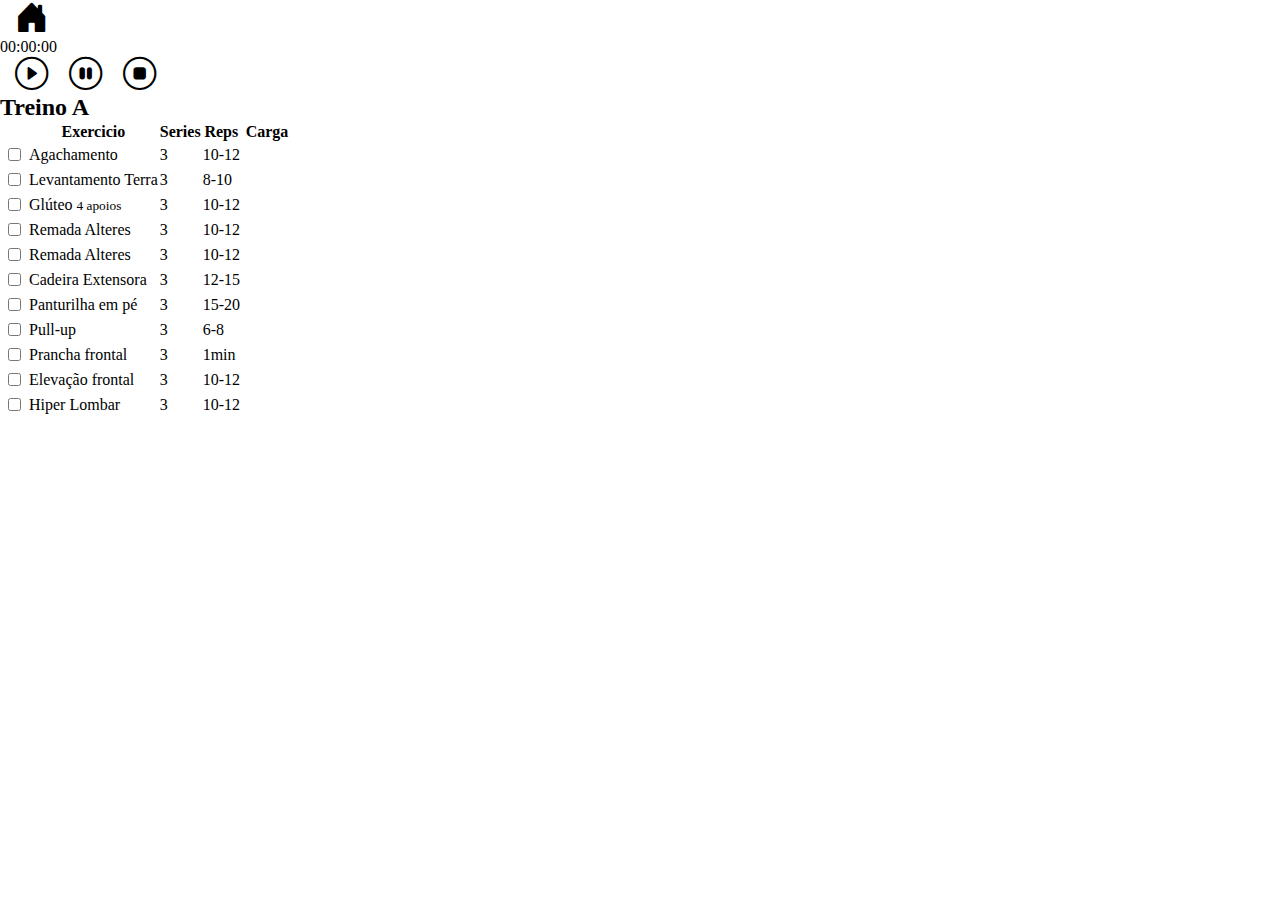
==== treinoa.html @ 10a72356 "Update files" ====
<!DOCTYPE html>
<html lang="pt-br">

<head>
    <meta charset="UTF-8">
    <meta name="viewport" content="width=device-width, initial-scale=1.0">
    <title>Treino</title>
    <link rel="shortcut icon" href="favicon.ico" type="image/x-icon">
    <!-- bootstrap -->
    <link href="https://cdn.jsdelivr.net/npm/bootstrap@5.3.0/dist/css/bootstrap.min.css" rel="stylesheet"
        integrity="sha384-9ndCyUaIbzAi2FUVXJi0CjmCapSmO7SnpJef0486qhLnuZ2cdeRhO02iuK6FUUVM" crossorigin="anonymous">
    <script src="https://cdn.jsdelivr.net/npm/bootstrap@5.3.0/dist/js/bootstrap.bundle.min.js"
        integrity="sha384-geWF76RCwLtnZ8qwWowPQNguL3RmwHVBC9FhGdlKrxdiJJigb/j/68SIy3Te4Bkz"
        crossorigin="anonymous"></script>
    <link rel="stylesheet" href="https://cdn.jsdelivr.net/npm/bootstrap-icons@1.10.5/font/bootstrap-icons.css">

    <!-- javaScript -->
    <script src="./cronometro.js"></script>
    <!-- css -->
    <link rel="stylesheet" href="style.css">
</head>

<body class="bg-dark p-1">
    <span><button class="text-light" ><i class="bi bi-house-door-fill"></i></button></span>
    <div class=" bg-dark text-center m-auto cronometro">
        <p class='text-light display-4 pt-3' id="tempo">00:00:00</p>
        <button class="text-light" onclick="iniciarCronometro()"><i class="bi bi-play-circle"></i></button>
        <button class="text-light" onclick="pausarCronometro()"><i class="bi bi-pause-circle"></i></button>
        <button class="text-light" onclick="pararCronometro()"><i class="bi bi-stop-circle"></i></button>
    </div>
    <h2 class="bg-dark text-light p-3 pb-0 text-center m-0 ">Treino A</h2>

    <table class="table table-dark table-striped">
        <thead>
            <tr>
                <th scope="col"></th>
                <th scope="col">Exercicio</th>
                <th scope="col">Series</th>
                <th scope="col">Reps</th>
                <th scope="col">Carga</th>
            </tr>
        </thead>
        <tbody>
            <tr>
                <td><input class="check form-check-input mt-0" type="checkbox"></td>
                <td>Agachamento</td>
                <td>3</td>
                <td>10-12</td>
                <td><input type="text" /></td>
            </tr>
            <tr>
                <td><input class="check" type="checkbox"></td>
                <td>Levantamento Terra</td>
                <td>3</td>
                <td>8-10</td>
                <td><input type="text" /></td>
            </tr>
            <tr>
                <td><input class="check" type="checkbox"></td>
                <td>Glúteo <small>4 apoios</small></td>
                <td>3</td>
                <td>10-12</td>
                <td><input type="text" /></td>
            </tr>
            <tr>
                <td><input class="check" type="checkbox"></td>
                <td>Remada Alteres</td>
                <td>3</td>
                <td>10-12</td>
                <td><input type="text" /></td>
            </tr>
            <tr>
                <td><input class="check" type="checkbox"></td>
                <td>Remada Alteres</td>
                <td>3</td>
                <td>10-12</td>
                <td><input type="text" /></td>
            </tr>
            <tr>
                <td><input class="check" type="checkbox"></td>
                <td>Cadeira Extensora</td>
                <td>3</td>
                <td>12-15</td>
                <td><input type="text" /></td>
            </tr>
            <tr>
                <td><input class="check" type="checkbox"></td>
                <td>Panturilha em pé</td>
                <td>3</td>
                <td>15-20</td>
                <td><input type="text" /></td>
            </tr>
            <tr>
                <td><input class="check" type="checkbox"></td>
                <td>Pull-up</td>
                <td>3</td>
                <td>6-8</td>
                <td><input type="text" /></td>
            </tr>
            <tr>
                <td><input class="check" type="checkbox"></td>
                <td>Prancha frontal</td>
                <td>3</td>
                <td>1min</td>
                <td><input type="text" /></td>
            </tr>
            <tr>
                <td><input class="check" type="checkbox"></td>
                <td>Elevação frontal</td>
                <td>3</td>
                <td>10-12</td>
                <td><input type="text" /></td>
            </tr>

            <tr>
                <td><input class="check" type="checkbox"></td>
                <td>Hiper Lombar</td>
                <td>3</td>
                <td>10-12</td>
                <td><input type="text" /></td>
            </tr>
        </tbody>
    </table>

</body>

</html>
---- style.css ----
*{
    margin: 0;
    padding: 0;
    box-sizing: border-box;
}
input, button{
    background: none;
    border: none;
    width: 50px;
}
input:focus{
    outline: none;
}
.check{
    width: 15px;
    margin: 5px;
    outline: none;
    border: none;
}
.cronometro{
    width: 375px;
}
button i{
    font-size: 25pt;
    padding: 15px;
}
a{
    text-decoration: none;
}
.container{
    height: 70vh;
    margin: auto;
    justify-content: space-around;
}
.btn{
    padding: 15pt 35pt;
}
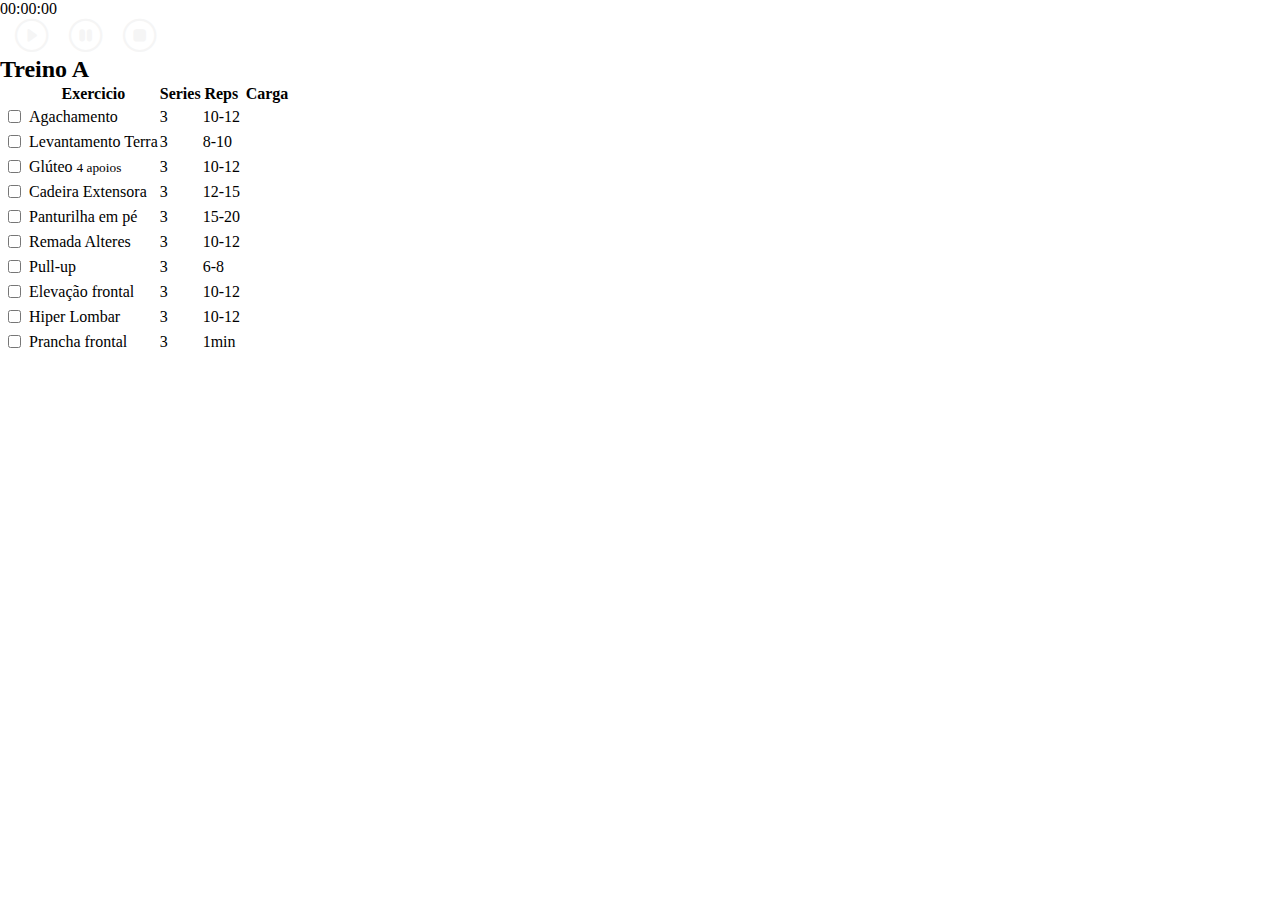
==== commit 71628dd5: "Fixing treino c" ====
--- a/treinoa.html
+++ b/treinoa.html
@@ -21,12 +21,14 @@
 </head>
 
 <body class="bg-dark p-1">
-    <span><button class="text-light" ><i class="bi bi-house-door-fill"></i></button></span>
     <div class=" bg-dark text-center m-auto cronometro">
         <p class='text-light display-4 pt-3' id="tempo">00:00:00</p>
-        <button class="text-light" onclick="iniciarCronometro()"><i class="bi bi-play-circle"></i></button>
-        <button class="text-light" onclick="pausarCronometro()"><i class="bi bi-pause-circle"></i></button>
-        <button class="text-light" onclick="pararCronometro()"><i class="bi bi-stop-circle"></i></button>
+        <button title="Clique para iniciar o cronometro" class="text-light" onclick="iniciarCronometro()"><i
+                class="bi bi-play-circle"></i></button>
+        <button title="Clique para pausar o cronometro" class="text-light" onclick="pausarCronometro()"><i
+                class="bi bi-pause-circle"></i></button>
+        <button title="Clique para parar o cronometro" class="text-light" onclick="pararCronometro()"><i
+                class="bi bi-stop-circle"></i></button>
     </div>
     <h2 class="bg-dark text-light p-3 pb-0 text-center m-0 ">Treino A</h2>
 
@@ -64,20 +66,6 @@
             </tr>
             <tr>
                 <td><input class="check" type="checkbox"></td>
-                <td>Remada Alteres</td>
-                <td>3</td>
-                <td>10-12</td>
-                <td><input type="text" /></td>
-            </tr>
-            <tr>
-                <td><input class="check" type="checkbox"></td>
-                <td>Remada Alteres</td>
-                <td>3</td>
-                <td>10-12</td>
-                <td><input type="text" /></td>
-            </tr>
-            <tr>
-                <td><input class="check" type="checkbox"></td>
                 <td>Cadeira Extensora</td>
                 <td>3</td>
                 <td>12-15</td>
@@ -92,9 +80,30 @@
             </tr>
             <tr>
                 <td><input class="check" type="checkbox"></td>
+                <td>Remada Alteres</td>
+                <td>3</td>
+                <td>10-12</td>
+                <td><input type="text" /></td>
+            </tr>
+            <tr>
+                <td><input class="check" type="checkbox"></td>
                 <td>Pull-up</td>
                 <td>3</td>
                 <td>6-8</td>
+                <td><input type="text" /></td>
+            </tr>
+            <tr>
+                <td><input class="check" type="checkbox"></td>
+                <td>Elevação frontal</td>
+                <td>3</td>
+                <td>10-12</td>
+                <td><input type="text" /></td>
+            </tr>
+            <tr>
+                <td><input class="check" type="checkbox"></td>
+                <td>Hiper Lombar</td>
+                <td>3</td>
+                <td>10-12</td>
                 <td><input type="text" /></td>
             </tr>
             <tr>
@@ -104,21 +113,6 @@
                 <td>1min</td>
                 <td><input type="text" /></td>
             </tr>
-            <tr>
-                <td><input class="check" type="checkbox"></td>
-                <td>Elevação frontal</td>
-                <td>3</td>
-                <td>10-12</td>
-                <td><input type="text" /></td>
-            </tr>
-
-            <tr>
-                <td><input class="check" type="checkbox"></td>
-                <td>Hiper Lombar</td>
-                <td>3</td>
-                <td>10-12</td>
-                <td><input type="text" /></td>
-            </tr>
         </tbody>
     </table>
 
--- a/style.css
+++ b/style.css
@@ -1,37 +1,47 @@
-*{
+* {
     margin: 0;
     padding: 0;
     box-sizing: border-box;
 }
-input, button{
+
+input, button {
     background: none;
     border: none;
     width: 50px;
+    color: #f5f5f5;
+    text-align: center;
 }
-input:focus{
+
+input:focus {
     outline: none;
 }
-.check{
+
+.check {
     width: 15px;
     margin: 5px;
     outline: none;
     border: none;
 }
-.cronometro{
+
+.cronometro {
     width: 375px;
 }
-button i{
+
+button i {
     font-size: 25pt;
     padding: 15px;
 }
-a{
+
+a {
     text-decoration: none;
 }
-.container{
+
+.container {
     height: 70vh;
     margin: auto;
     justify-content: space-around;
 }
-.btn{
+
+.btn {
     padding: 15pt 35pt;
-}
+}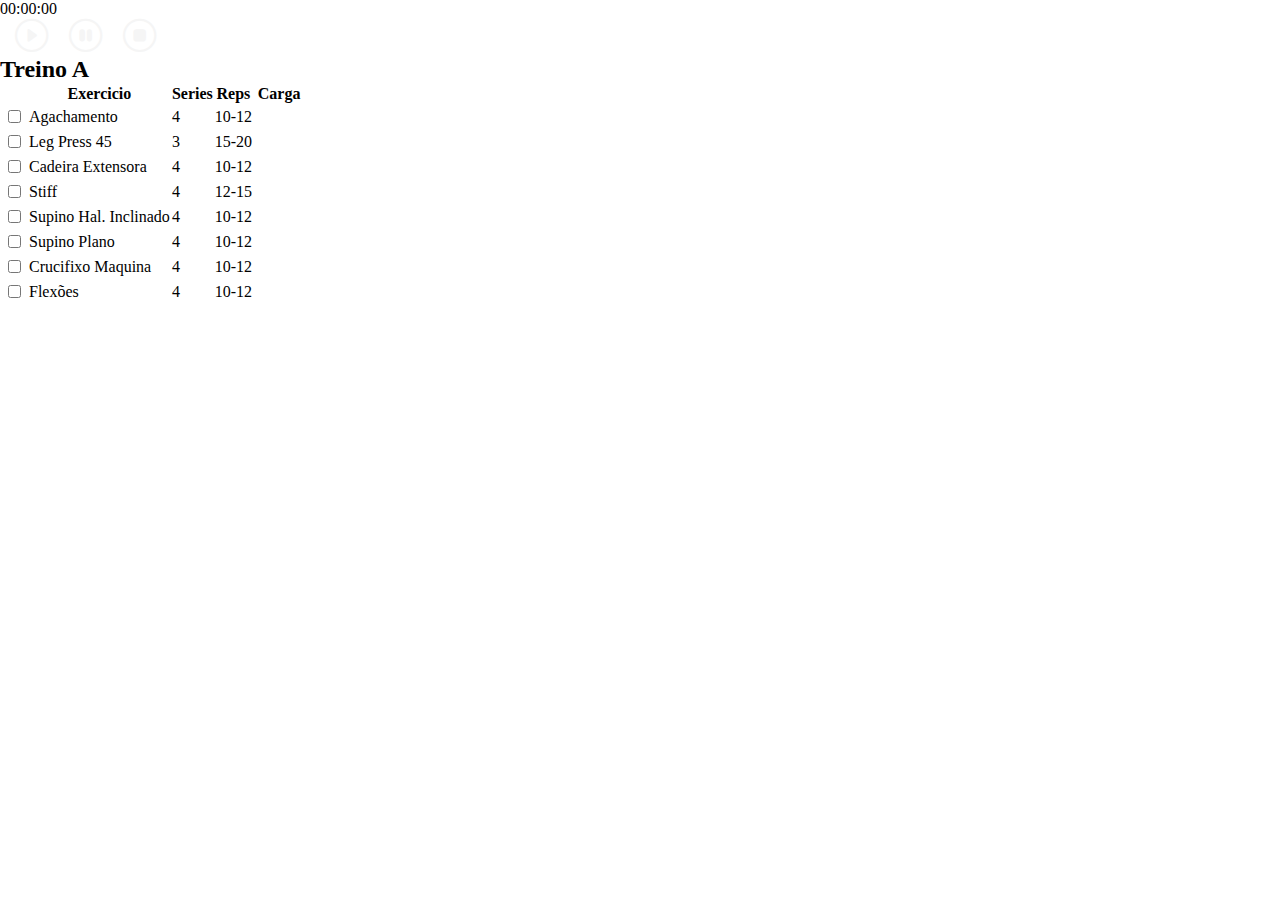
==== commit e5aa01b3: "Novo treino 20-08" ====
--- a/treinoa.html
+++ b/treinoa.html
@@ -4,7 +4,7 @@
 <head>
     <meta charset="UTF-8">
     <meta name="viewport" content="width=device-width, initial-scale=1.0">
-    <title>Treino</title>
+    <title>Treino A</title>
     <link rel="shortcut icon" href="favicon.ico" type="image/x-icon">
     <!-- bootstrap -->
     <link href="https://cdn.jsdelivr.net/npm/bootstrap@5.3.0/dist/css/bootstrap.min.css" rel="stylesheet"
@@ -30,7 +30,7 @@
         <button title="Clique para parar o cronometro" class="text-light" onclick="pararCronometro()"><i
                 class="bi bi-stop-circle"></i></button>
     </div>
-    <h2 class="bg-dark text-light p-3 pb-0 text-center m-0 ">Treino A</h2>
+    <h2 class="bg-dark text-light p-3 pb-0 text-center m-0">Treino A</h2>
 
     <table class="table table-dark table-striped">
         <thead>
@@ -46,73 +46,60 @@
             <tr>
                 <td><input class="check form-check-input mt-0" type="checkbox"></td>
                 <td>Agachamento</td>
-                <td>3</td>
+                <td>4</td>
                 <td>10-12</td>
                 <td><input type="text" /></td>
             </tr>
             <tr>
                 <td><input class="check" type="checkbox"></td>
-                <td>Levantamento Terra</td>
-                <td>3</td>
-                <td>8-10</td>
-                <td><input type="text" /></td>
-            </tr>
-            <tr>
-                <td><input class="check" type="checkbox"></td>
-                <td>Glúteo <small>4 apoios</small></td>
-                <td>3</td>
-                <td>10-12</td>
-                <td><input type="text" /></td>
-            </tr>
-            <tr>
-                <td><input class="check" type="checkbox"></td>
-                <td>Cadeira Extensora</td>
-                <td>3</td>
-                <td>12-15</td>
-                <td><input type="text" /></td>
-            </tr>
-            <tr>
-                <td><input class="check" type="checkbox"></td>
-                <td>Panturilha em pé</td>
+                <td>Leg Press 45</td>
                 <td>3</td>
                 <td>15-20</td>
                 <td><input type="text" /></td>
             </tr>
             <tr>
                 <td><input class="check" type="checkbox"></td>
-                <td>Remada Alteres</td>
-                <td>3</td>
+                <td>Cadeira Extensora</td>
+                <td>4</td>
                 <td>10-12</td>
                 <td><input type="text" /></td>
             </tr>
             <tr>
                 <td><input class="check" type="checkbox"></td>
-                <td>Pull-up</td>
-                <td>3</td>
-                <td>6-8</td>
+                <td>Stiff</td>
+                <td>4</td>
+                <td>12-15</td>
                 <td><input type="text" /></td>
             </tr>
             <tr>
                 <td><input class="check" type="checkbox"></td>
-                <td>Elevação frontal</td>
-                <td>3</td>
+                <td>Supino Hal. Inclinado</td>
+                <td>4</td>
                 <td>10-12</td>
                 <td><input type="text" /></td>
             </tr>
             <tr>
                 <td><input class="check" type="checkbox"></td>
-                <td>Hiper Lombar</td>
-                <td>3</td>
+                <td>Supino Plano</td>
+                <td>4</td>
                 <td>10-12</td>
                 <td><input type="text" /></td>
             </tr>
             <tr>
                 <td><input class="check" type="checkbox"></td>
-                <td>Prancha frontal</td>
-                <td>3</td>
-                <td>1min</td>
+                <td>Crucifixo Maquina</td>
+                <td>4</td>
+                <td>10-12</td>
                 <td><input type="text" /></td>
             </tr>
+            <tr>
+                <td><input class="check" type="checkbox"></td>
+                <td>Flexões</td>
+                <td>4</td>
+                <td>10-12</td>
+                <td><input type="text" /></td>
+            </tr>
+            
         </tbody>
     </table>
 
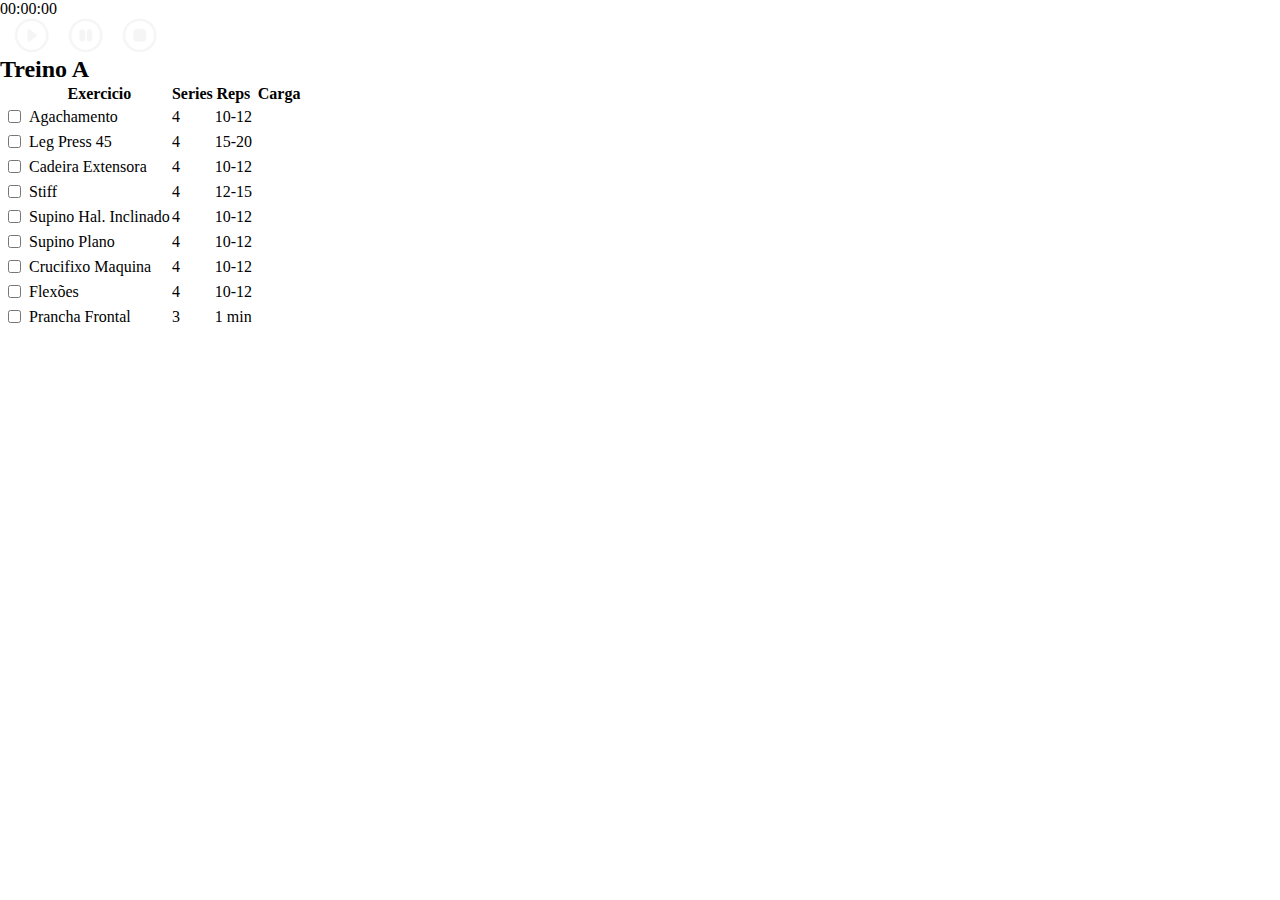
==== commit 84c62ed3: "Novo treino 20-08" ====
--- a/treinoa.html
+++ b/treinoa.html
@@ -53,7 +53,7 @@
             <tr>
                 <td><input class="check" type="checkbox"></td>
                 <td>Leg Press 45</td>
-                <td>3</td>
+                <td>4</td>
                 <td>15-20</td>
                 <td><input type="text" /></td>
             </tr>
@@ -99,6 +99,13 @@
                 <td>10-12</td>
                 <td><input type="text" /></td>
             </tr>
+            <tr>
+                <td><input class="check" type="checkbox"></td>
+                <td>Prancha Frontal</td>
+                <td>3</td>
+                <td>1 min</td>
+                <td><input type="text" /></td>
+            </tr>
             
         </tbody>
     </table>
